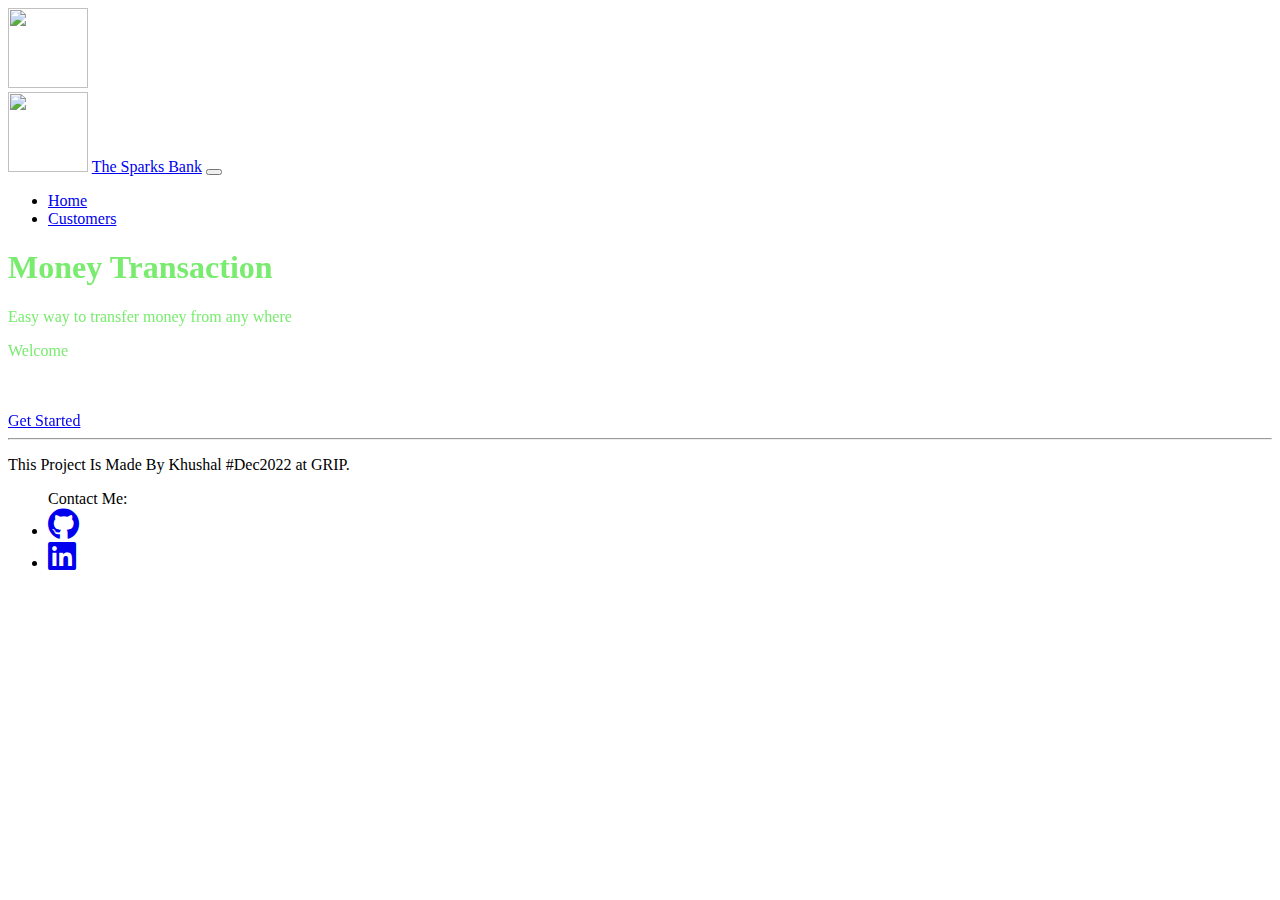
==== index.html @ d3731803 "Update index.html" ====
<!DOCTYPE html>
<html lang="en">
<head>
    <meta charset="UTF-8">
    <meta name="viewport" content="width=device-width, initial-scale=1.0">
    <title>The Sparks Banking System</title>
    <!-- Bootstrap CDN -->
    <link rel="stylesheet" href="https://unpkg.com/bootstrap-material-design@4.1.1/dist/css/bootstrap-material-design.min.css">
    <link rel="stylesheet" href="https://cdnjs.cloudflare.com/ajax/libs/font-awesome/5.14.0/css/all.min.css">

    <!-- Fonts -->
    <link rel="stylesheet" href="style.css">
    <link href="https://fonts.googleapis.com/css2?family=Noto+Sans+JP:wght@500&display=swap" rel="stylesheet"> 
    <link href="https://fonts.googleapis.com/css2?family=Sansita+Swashed:wght@700&display=swap" rel="stylesheet">
    <link href="https://fonts.googleapis.com/css2?family=Roboto:wght@500&display=swap" rel="stylesheet">

    <!-- AOS  -->
    <link rel="stylesheet" href="https://unpkg.com/aos@next/dist/aos.css"/>

</head>
<body onload="loader()">
  <img id="Body1" src="Sparks Image/photo-1423784346385-c1d4dac9893a.avif" alt="" width="80" height="80" >

  <!-- loader for splash screen -->
  <div id="loading"></div>

    <!-- navbar starts here  -->
    <nav class="navbar navbar-expand-lg navbar-light bg-light">
      <img src="https://res.cloudinary.com/do3biygrm/image/upload/v1695284196/download_3_hn2lcx.png" class="mr-3" alt="" width="80" height="80" >
        <a class="navbar-brand" href="Bank1.html">The Sparks Bank</a>
        <button class="navbar-toggler" type="button" data-toggle="collapse" data-target="#navbarSupportedContent" aria-controls="navbarSupportedContent" aria-expanded="false" aria-label="Toggle navigation">
          <span class="navbar-toggler-icon"></span>
        </button>
      
        <div class="collapse navbar-collapse" id="navbarSupportedContent">
          <ul class="navbar-nav ml-auto">
            <li class="nav-item active">
              <a class="nav-link" href="Bank1.html">Home <span class="sr-only">(current)</span></a>
            </li>
            <li class="nav-item">
              <a class="nav-link" href="customers.html">Customers</a>
            </li>
          
          </ul>
        </div>
    </nav>
    <!-- navbar ends here  -->

    <!-- here content starts here -->
    <div class="container-fluid hero-content">
      <div class="row align-items-center">
        <div class="col-md-6 col-sm-12 text-center" style="color: rgb(121, 236, 111);" data-aos="fade-up">
         
          <h1>Money Transaction</h1>
          <p class="lead muted">Easy way to transfer money from any where</p>
          <p>Welcome</p>
          <br>
          <br>
          <a class="get-started" href="customers.html">Get Started</a>
        </div>
        <div class="col-md-6 col-sm-12 text-center" data-aos="fade-left">
          <div class="hero-img-div">
            <!-- <img class="Sparks Image/Digital-Banking" src="Sparks Image/images (1).jfif" alt="img-showing-money-transfer"> -->
          </div>
        </div>
      </div>
    </div>
    <!-- here content ends here -->




    <!-- footer starts here -->
    <footer>
      <hr>
      <div class="row text-center">
        <div class="col-md-6">
          <p>This Project Is Made By Khushal #Dec2022 at GRIP.</p>
          
        </div>
        <div class="col-md-6 text-center">
            <ul class="social-icons">
              Contact Me:
              <li><a target="_blank" class="github" href="https://github.com/spreetham-reddy"><i class="fab fa-github fa-2x"></i></a></li>
              
              <li><a target="_blank" class="linkedin" href="https://www.linkedin.com/in/spreethamreddy/"><i class="fab fa-linkedin fa-2x"></i></a></li>   
            </ul>
        </div>
      </div>
    </footer>
    <!-- footer ends here -->

    <!-- spalsh screen js -->
    <script>
      var preloader = document.getElementById("loading");
      function loader(){
        preloader.style.display = 'none';
      }
    </script>

    <script src="script.js"></script>
    <script src="jquery-3.2.1.slim.min.js"></script>
    <script src="https://unpkg.com/popper.js@1.12.6/dist/umd/popper.js"></script>
    <script src="https://unpkg.com/bootstrap-material-design@4.1.1/dist/js/bootstrap-material-design.js"></script>

    <!-- aos data  -->
    <script src="https://unpkg.com/aos@next/dist/aos.js"></script>
    <script>
      AOS.init({
        duration: 700,
      });
    </script>
    
</body>
</html>
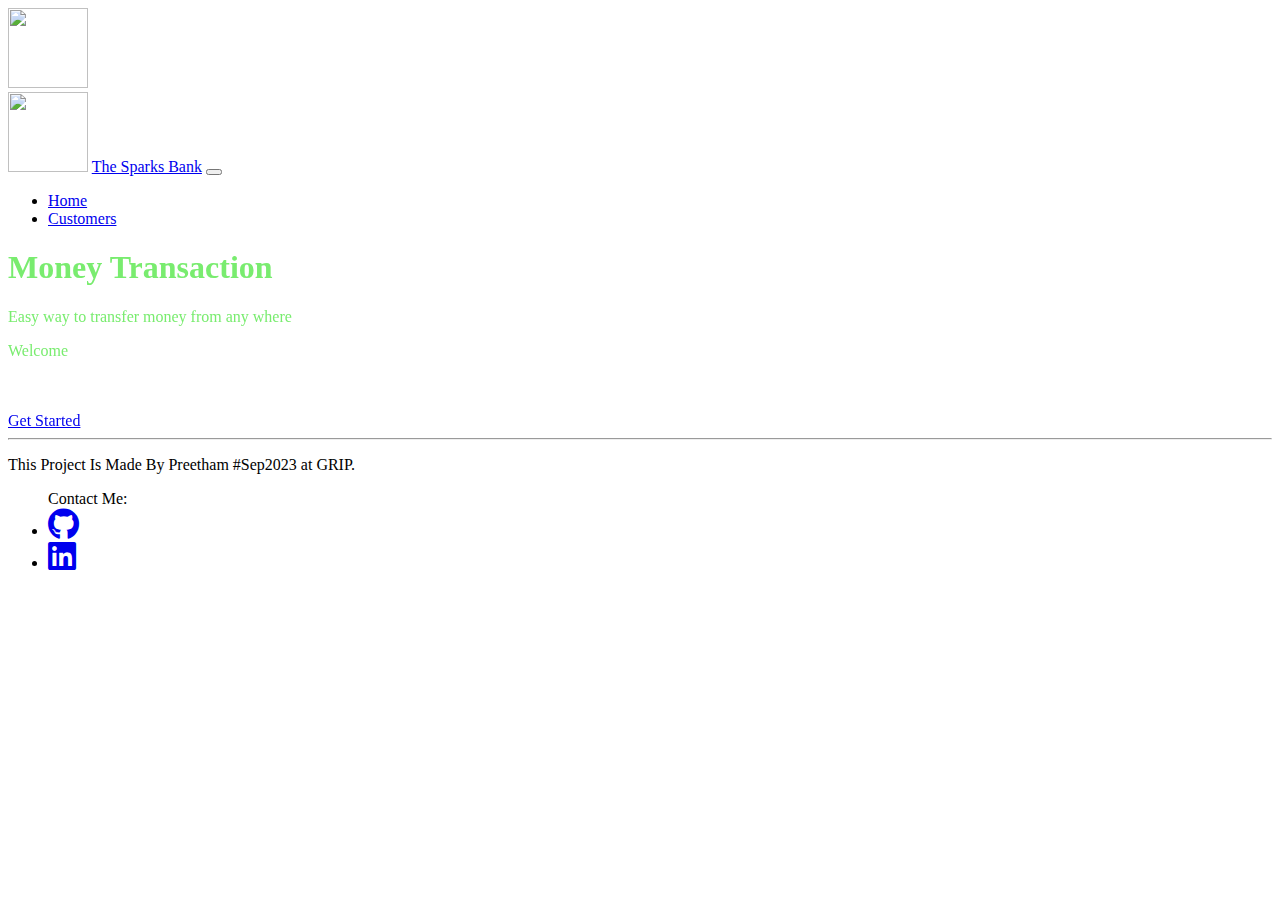
==== commit 1a459f6a: "Update index.html" ====
--- a/index.html
+++ b/index.html
@@ -35,7 +35,7 @@
         <div class="collapse navbar-collapse" id="navbarSupportedContent">
           <ul class="navbar-nav ml-auto">
             <li class="nav-item active">
-              <a class="nav-link" href="Bank1.html">Home <span class="sr-only">(current)</span></a>
+              <a class="nav-link" href="index.html">Home <span class="sr-only">(current)</span></a>
             </li>
             <li class="nav-item">
               <a class="nav-link" href="customers.html">Customers</a>
@@ -75,7 +75,7 @@
       <hr>
       <div class="row text-center">
         <div class="col-md-6">
-          <p>This Project Is Made By Khushal #Dec2022 at GRIP.</p>
+          <p>This Project Is Made By Preetham #Sep2023 at GRIP.</p>
           
         </div>
         <div class="col-md-6 text-center">
